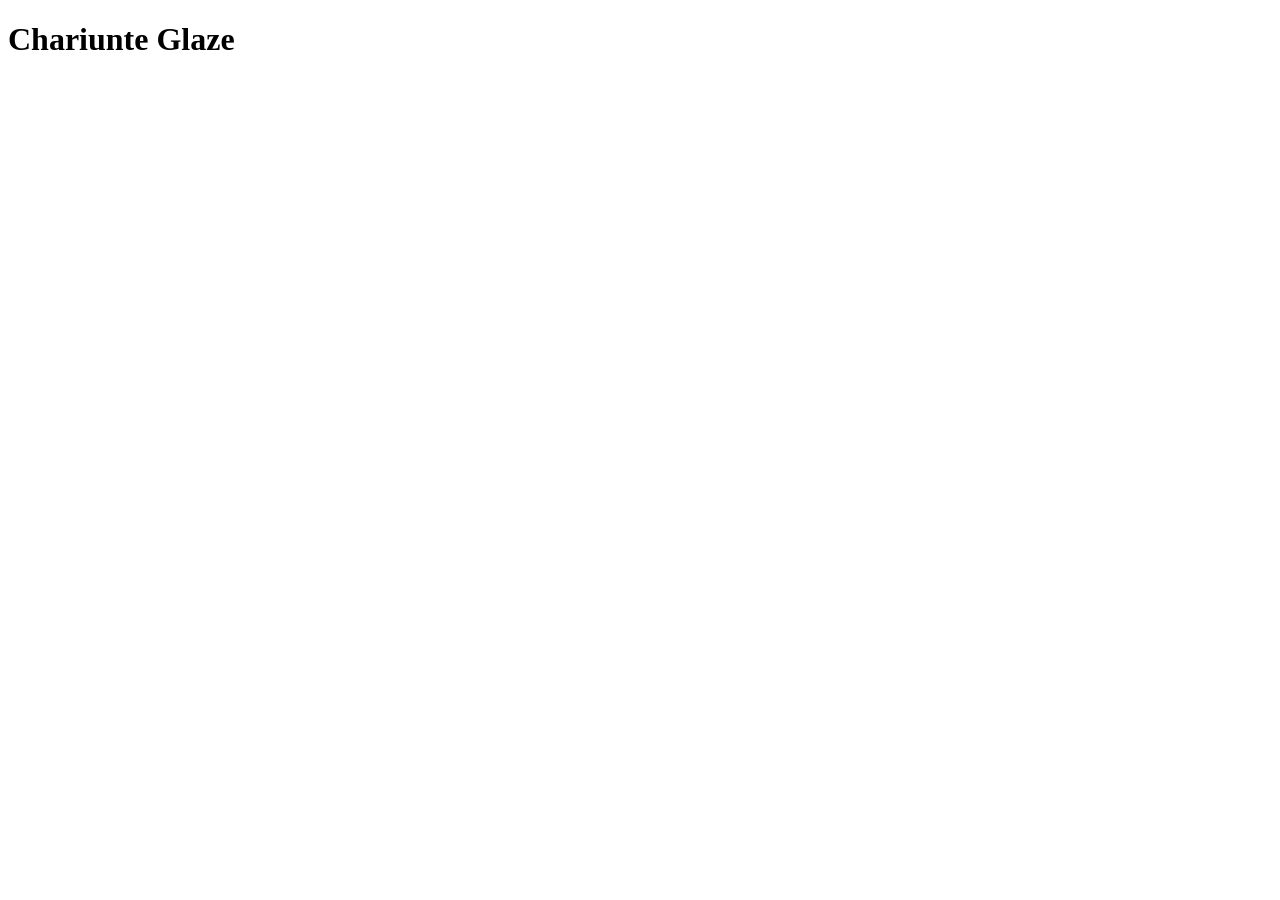
==== index.html @ 90fa24f6 "First commit" ====
<!DOCTYPE html>
 <html lang="en">
<head>
  <meta charset="UTF-8">
  <meta name="viewport" content="width=device-width, initial-scale=1.0">
  <meta name="description" content="Keyword Rich Description">
  <meta name="author" content="Your Name">
  <title>IFSC 11003 | Chariunte Glaze</title>
</head>
<body>
  <h1>Chariunte Glaze</h1>
</body>
</html>
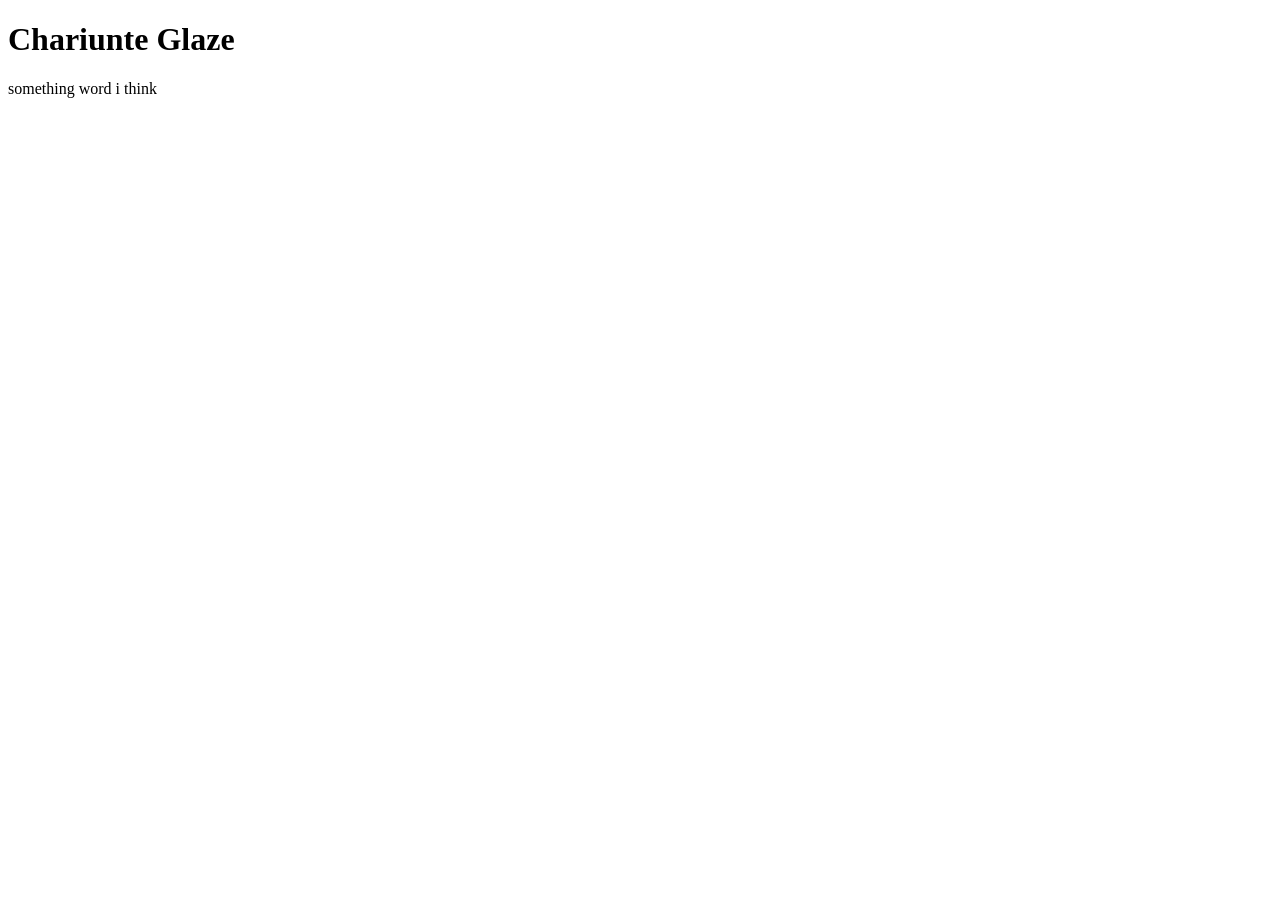
==== commit 118675e4: "Added word" ====
--- a/index.html
+++ b/index.html
@@ -9,5 +9,6 @@
 </head>
 <body>
   <h1>Chariunte Glaze</h1>
+  <p>something word i think</p>
 </body>
 </html>
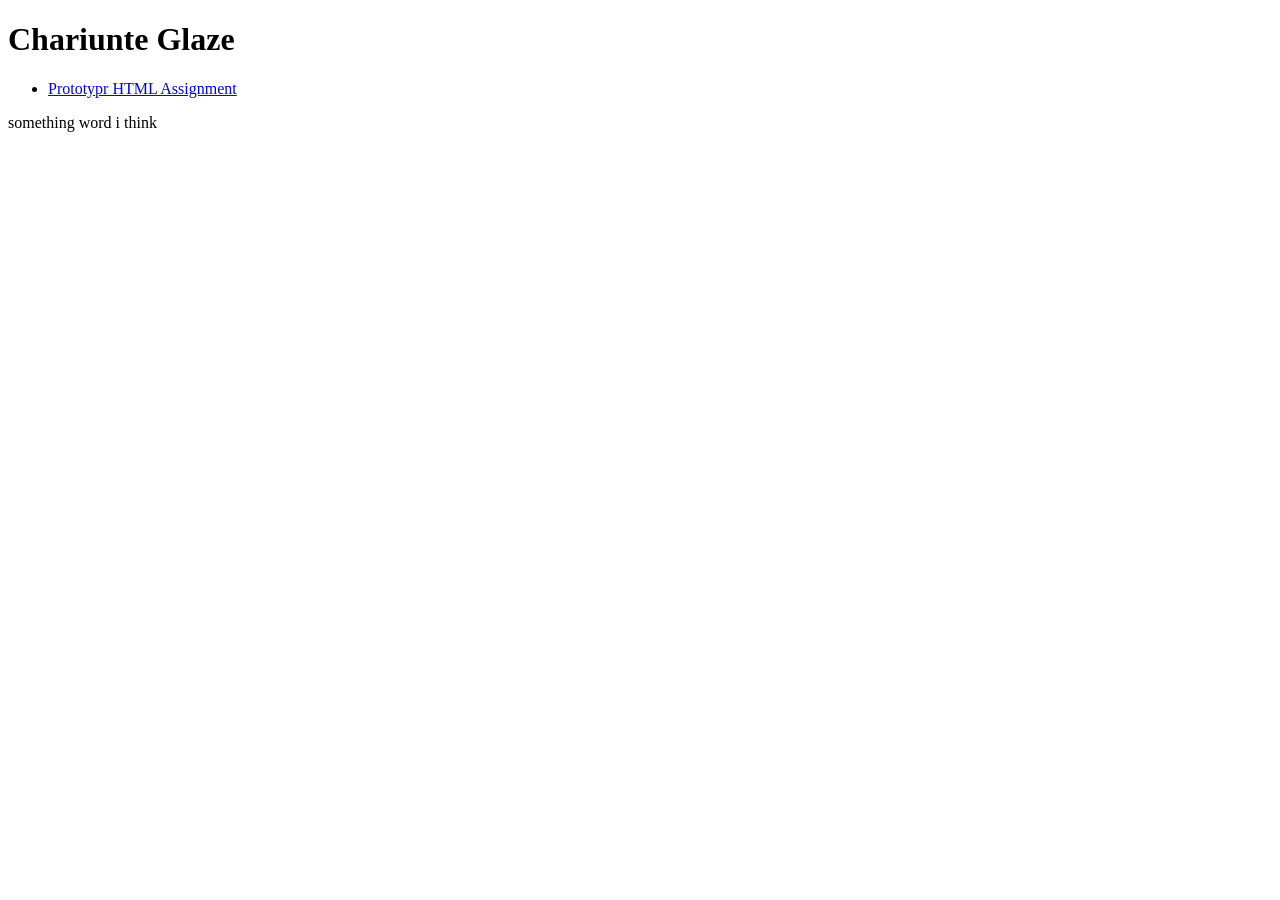
==== commit 0dcca035: "Added folder and files" ====
--- a/index.html
+++ b/index.html
@@ -9,6 +9,11 @@
 </head>
 <body>
   <h1>Chariunte Glaze</h1>
+  <nav>
+    <ul>
+      <li> <a href="#">Prototypr HTML Assignment</a></li>
+    </ul>
+  </nav>
   <p>something word i think</p>
 </body>
 </html>
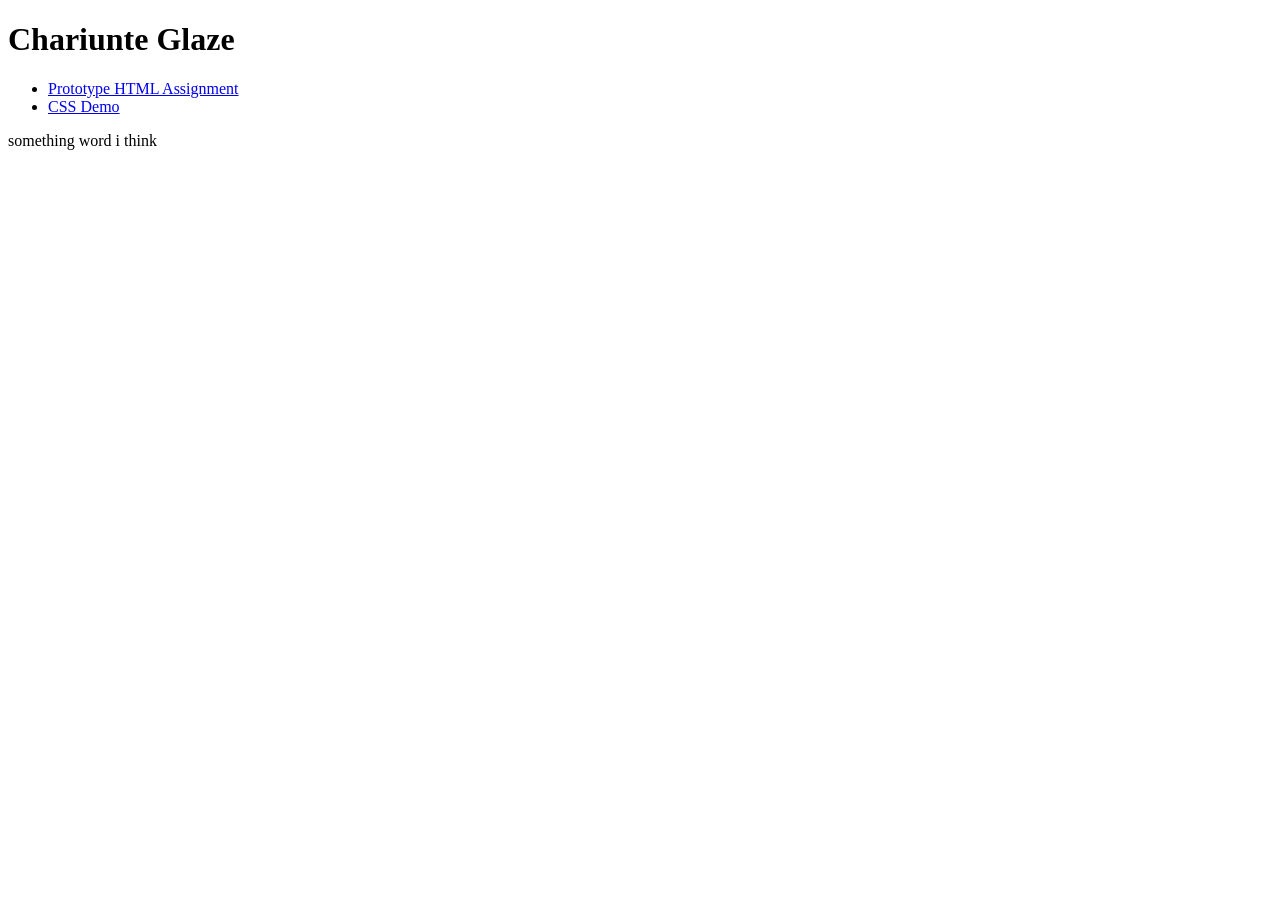
==== commit 2f35d592: "Added css to homepage" ====
--- a/index.html
+++ b/index.html
@@ -11,7 +11,8 @@
   <h1>Chariunte Glaze</h1>
   <nav>
     <ul>
-      <li> <a href="#">Prototypr HTML Assignment</a></li>
+      <li> <a href="prototype/index.html">Prototype HTML Assignment</a></li>
+      <li> <a href="css-demo/index.html"> CSS Demo</a></li>
     </ul>
   </nav>
   <p>something word i think</p>
